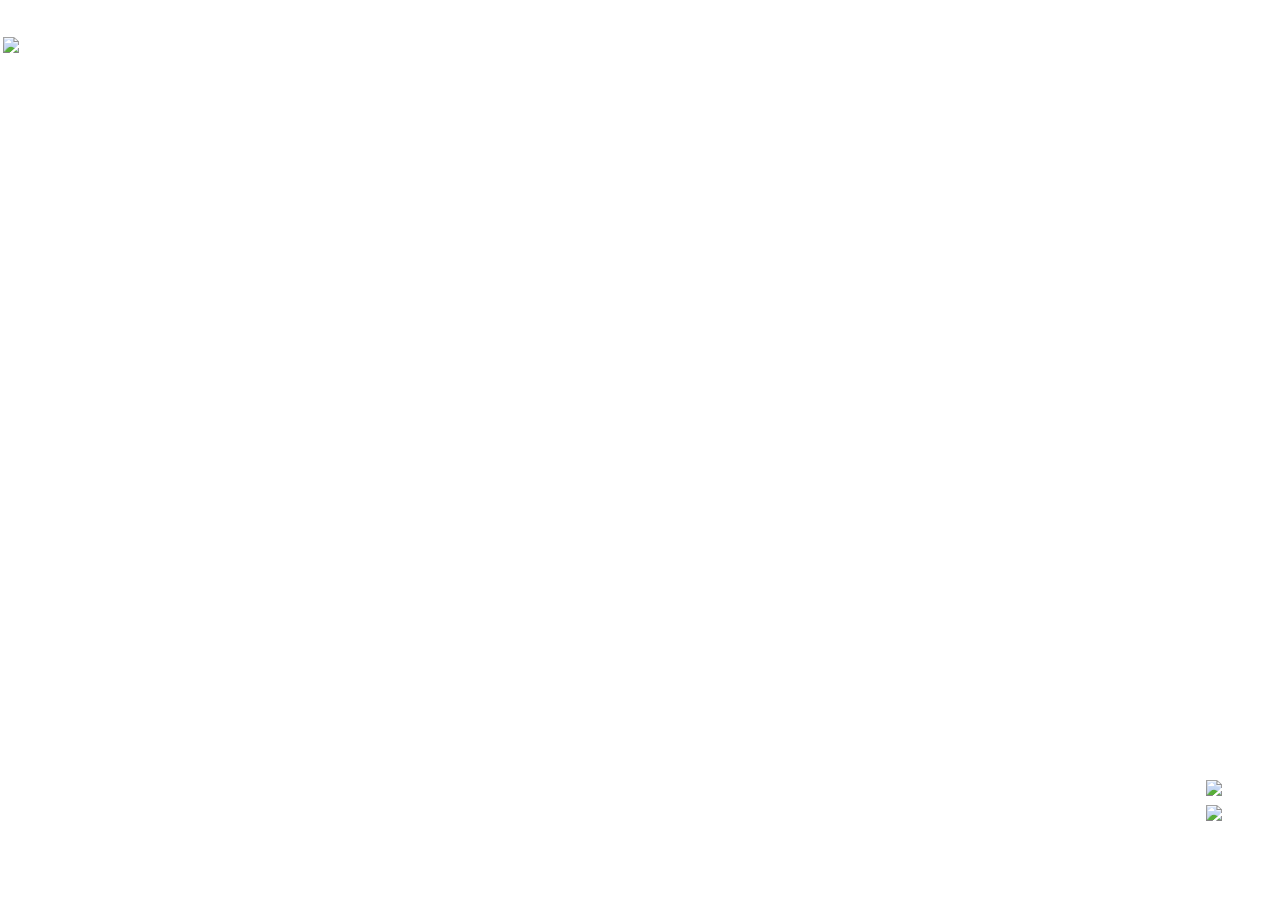
==== index.html @ b2ae52fc "Add files via upload" ====
<!DOCTYPE html>
<html lang="en">
  <head>
    <meta charset="UTF-8" />
    <meta http-equiv="X-UA-Compatible" content="IE=edge" />
    <meta name="viewport" content="width=device-width, initial-scale=1.0" />
    <title>Home</title>

    <link
      href="https://fonts.googleapis.com/css2?family=Poppins:wght@100;200;300;400;600;700&display=swap"
      rel="stylesheet"
    />
    <link rel="stylesheet" href="./style.css" />
  </head>
  <body>
    <video autoplay muted loop id="myVideo">
      <source src="./imgs/video (1).mp4" type="video/mp4" />
    </video>
    <div class="container">
      <nav>
        <a href="./index.html"
          ><img src="./imgs/Tal Yaakov-logos_white.png" class="logo"
        /></a>

        <ul>
          <li><a href="./index.html">Home</a></li>
          <li><a href="">About</a></li>
          <li><a href="./contact.html">Contact</a></li>
          <li><a href="">Portfolio</a></li>
        </ul>
      </nav>
      <div class="text-box">
        <p>I'M</p>
        <h1>TAL YAAKOV</h1>
        <h3>IM A FULLSTACK DEVELOPER</h3>

        <div class="row">
          <a href="">Exlpore My Portfolio</a>
          <a href="">Connect WIth Me <span>&#x2192;</span></a>
          <span
            >You Can Explore More About My Portfolio And <br />
            Personal Life Experiences Here.</span
          >
        </div>
      </div>
      <div class="social-icons">
        <a href="https://www.instagram.com/talyaakov225"
          ><img src="./imgs/instagram.png"
        /></a>
        <a href=""><img src="./imgs/telegram.png" /></a>
      </div>
    </div>
  </body>
</html>
---- style.css ----
* {
  margin: 0;
  padding: 0;
  box-sizing: border-box;
  font-family: "poppins", sans-serif;
}

#myVideo {
  position: fixed;
  right: 0;
  bottom: 0;
  min-width: 100%;
  min-height: 100%;
}
.container {
  width: 100%;
  height: 100vh;
  background-image: linear-gradient(rgba(0, 0, 0, 0), transparent);
  background-size: cover;
  background-position: center;
  padding: 0 9%;
  position: relative;
}

nav {
  display: flex;
  width: 100%;
  align-items: center;
  flex-wrap: wrap;
  padding: 5px 0;
}

.logo {
  width: 400px;
  cursor: pointer;
  margin-left: -7rem;
  margin-top: 2rem;
}

nav > ul {
  flex: 1;
  text-align: right;
  padding-right: 30px;
}

nav > ul > li {
  display: inline-block;
  list-style: none;
  margin: 10px 30px;
}

nav > ul > li > a {
  color: #fff;
  text-decoration: none;
  position: relative;
}

nav > ul > li > a::after {
  content: "";
  width: 0%;
  height: 3px;
  position: absolute;
  bottom: -5px;
  left: 50%;
  transform: translateX(-50%);
  background: #fff;
  transition: width 0.3s;
}

nav > ul > li > a:hover:after {
  width: 100%;
}

.text-box {
  color: #fff;
  position: absolute;
  bottom: 8%;
}

.text-box > p {
  font-size: 50px;
  font-weight: 600;
}

.text-box > h1 {
  font-size: 150px;
  line-height: 160px;
  margin-left: -10px;
  color: transparent;
  -webkit-text-stroke: 1px #fff;
  background: url(./imgs/back.png);
  -webkit-background-clip: text;
  background-position: 0 0;
  animation: back 20s linear infinite;
}

@keyframes back {
  100% {
    background-position: 2000px 0;
  }
}

.text-box > h3 {
  font-size: 40px;
  font-weight: 500;
}

.text-box > .row {
  display: flex;
  align-items: center;
  flex-wrap: wrap;
  margin-top: 30px;
}

.row > a {
  color: #fff;
  text-decoration: none;
  padding: 10px 20px;
  margin-right: 20px;
  border: 2px solid #fff;
  display: flex;
  align-items: center;
}

.row > a:hover {
  border: 1px solid #fff;
  background-color: #fff;
  color: black;
  transition: 0.5s;
}

.row > a > span {
  font-size: 30px;
  line-height: 15px;
  margin-left: 5px;
}

.social-icons {
  position: absolute;
  right: 5%;
  bottom: 8%;
  width: 10px;
}

.social-icons > img {
  width: 10px;
  display: block;
  margin: 25px 5px;
}
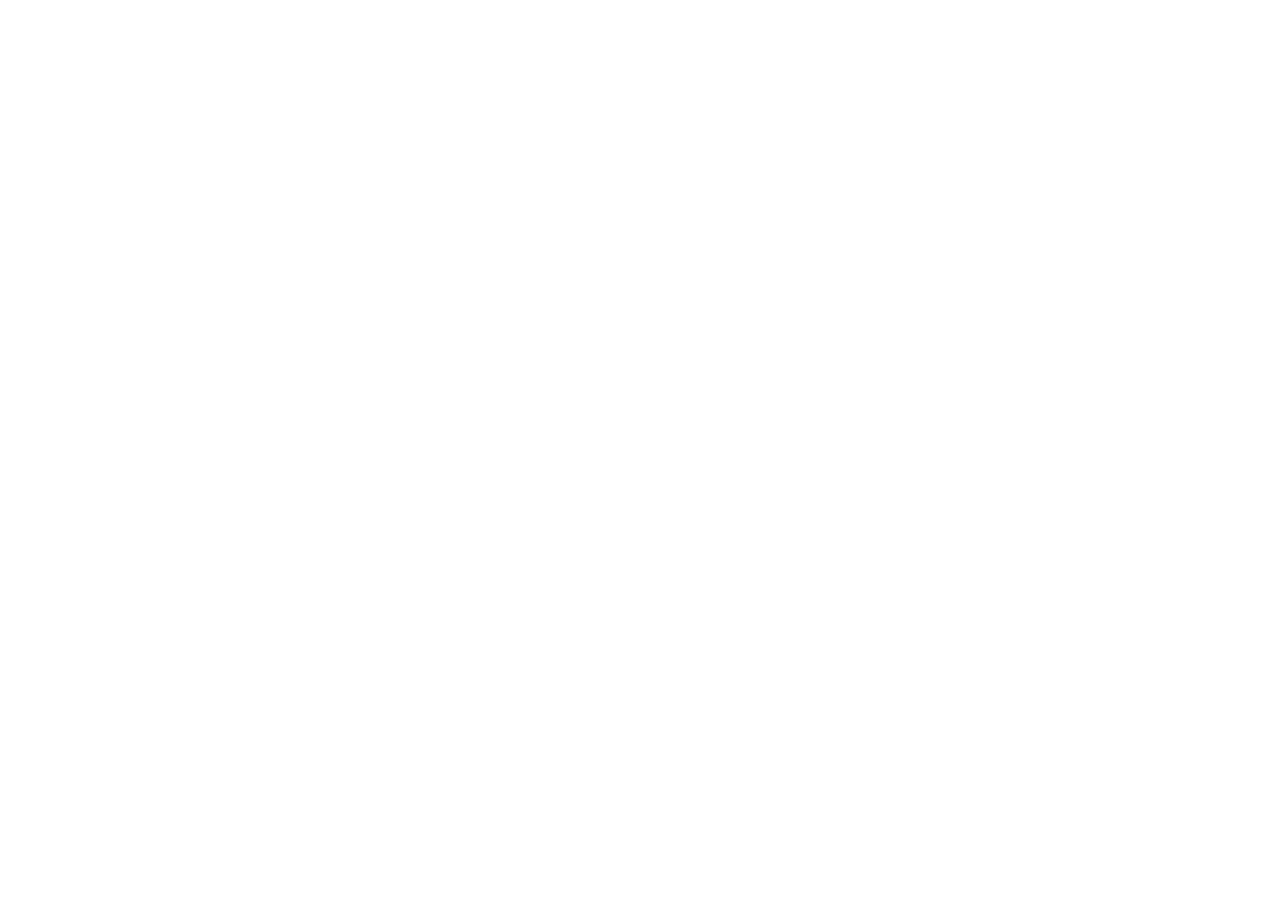
==== commit 9e9c2407: "Update index.html" ====
--- a/index.html
+++ b/index.html
@@ -36,7 +36,7 @@
 
         <div class="row">
           <a href="">Exlpore My Portfolio</a>
-          <a href="">Connect WIth Me <span>&#x2192;</span></a>
+          <a href="./contact.html">Connect WIth Me <span>&#x2192;</span></a>
           <span
             >You Can Explore More About My Portfolio And <br />
             Personal Life Experiences Here.</span
